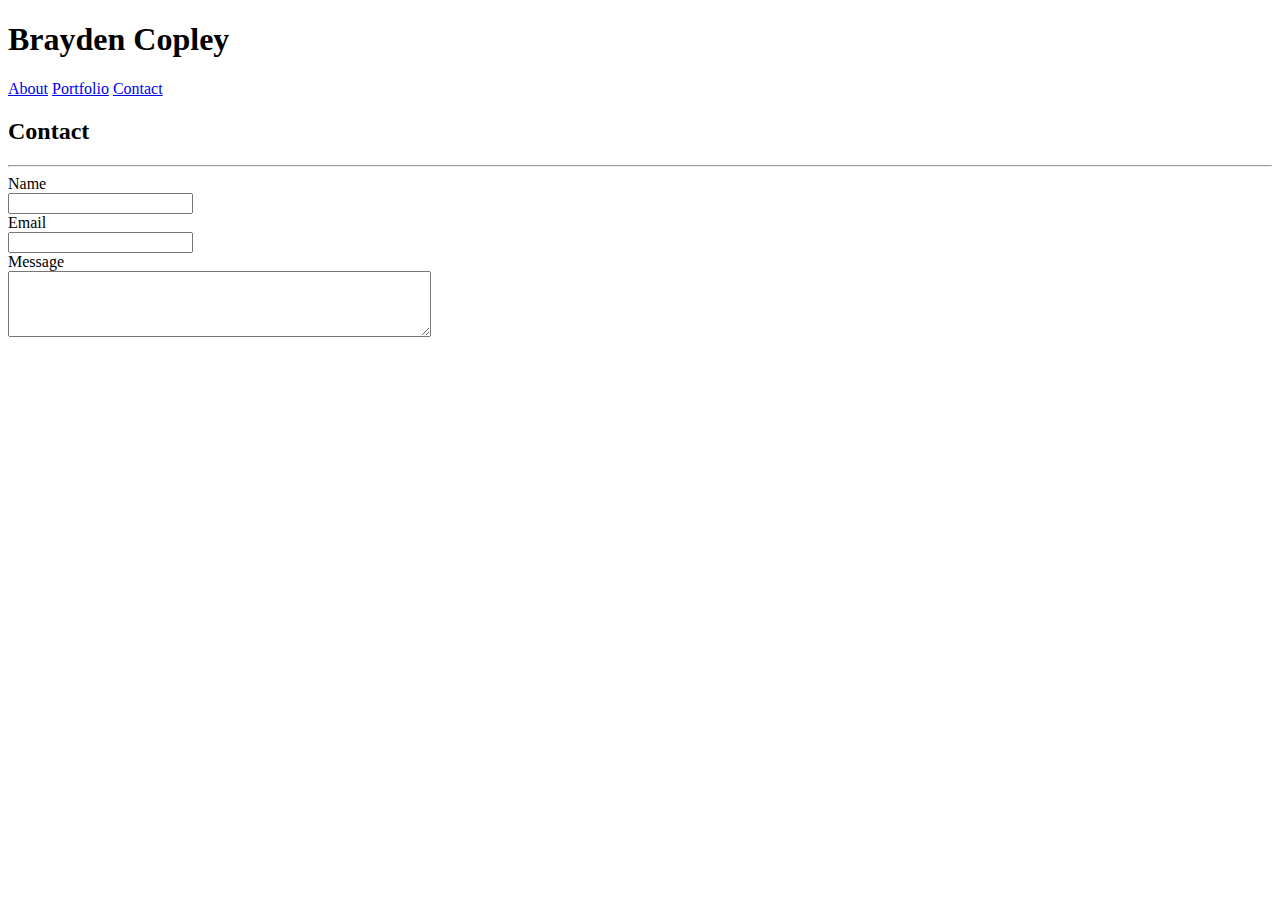
==== contact.html @ 3561ee1a "first version of html files" ====
<!DOCTYPE html>
<html charset: UTF-8>
    <head>
        <title>Brayden Copley-Portfolio</title>
        <link rel="stylesheet" type="text/css" href="assets/css/style.css">
    </head>
    <body>
        <h1>Brayden Copley</h1>
        <a href="index.html">About</a>
        <a href="portfolio.html">Portfolio</a>
        <a href="contact.html">Contact</a>
        <h2>Contact</h2>
        <hr>
        <form>
            <label for="Name">Name</label><br>
            <input type="text" id="Name"><br>
            <label for="Email">Email</label><br>
            <input type="text" id="Email"><br>
            <label for="Message">Message</label><br>
            <textarea rows="4" cols="50" id="Message"></textarea><br>
        </form>

    </body>
</html>
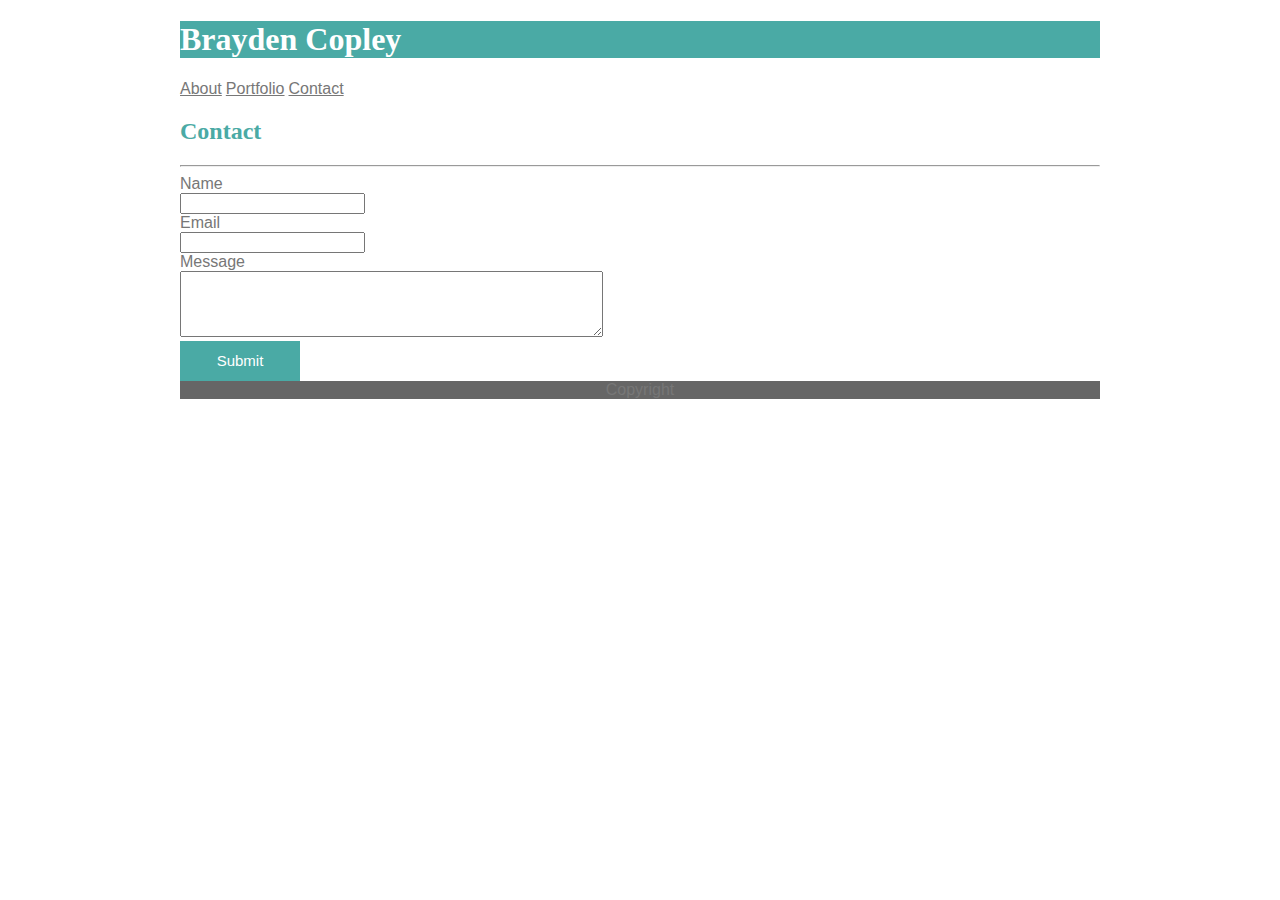
==== commit 4f69c53a: "added initial css" ====
--- a/contact.html
+++ b/contact.html
@@ -19,6 +19,8 @@
             <label for="Message">Message</label><br>
             <textarea rows="4" cols="50" id="Message"></textarea><br>
         </form>
+        <button>Submit</button>
 
     </body>
+    <footer>Copyright</footer>
 </html>--- a/assets/css/style.css
+++ b/assets/css/style.css
@@ -0,0 +1,72 @@
+body {
+    width: 920px;
+    margin: auto;
+}
+
+h1 {
+    font-family: 'Georgia', Times, Times New Roman, serif;
+    background: #4aaaa5;
+    color: #ffffff
+}
+
+a {
+    font-family: 'Arial', 'Helvetica Neue', Helvetica, sans-serif;
+    color: #777777;
+}
+
+h2 {
+    font-family: 'Georgia', Times, Times New Roman, serif;
+    color: #4aaaa5;
+}
+
+hr {
+
+}
+
+.profilepic {
+    width: 115px;
+    height: 150px;
+    float: left;
+}
+
+p {
+    font-family: 'Arial', 'Helvetica Neue', Helvetica, sans-serif;
+    color: #777777;
+}
+
+label {
+    font-family: 'Arial', 'Helvetica Neue', Helvetica, sans-serif;
+    color: #777777;
+}
+
+button {
+    font-family: 'Arial', 'Helvetica Neue', Helvetica, sans-serif;
+    font-size: 15px;
+    color: #ffffff;
+    background: #4aaaa5;
+    border: none;
+    width: 120px;
+    height: 40px;
+}
+
+.project {
+    width: 150px;
+    height: 30px;
+}
+
+h3 {
+    font-family: 'Georgia', Times, Times New Roman, serif;
+    font-size: 15px;
+    font-weight: normal;
+    background: #4aaaa5;
+    color: #ffffff;
+    text-align: center;
+    padding-top: 10px;
+}
+
+footer {
+    font-family: 'Arial', 'Helvetica Neue', Helvetica, sans-serif;
+    color: #777777;
+    background: #666666;
+    text-align: center;
+}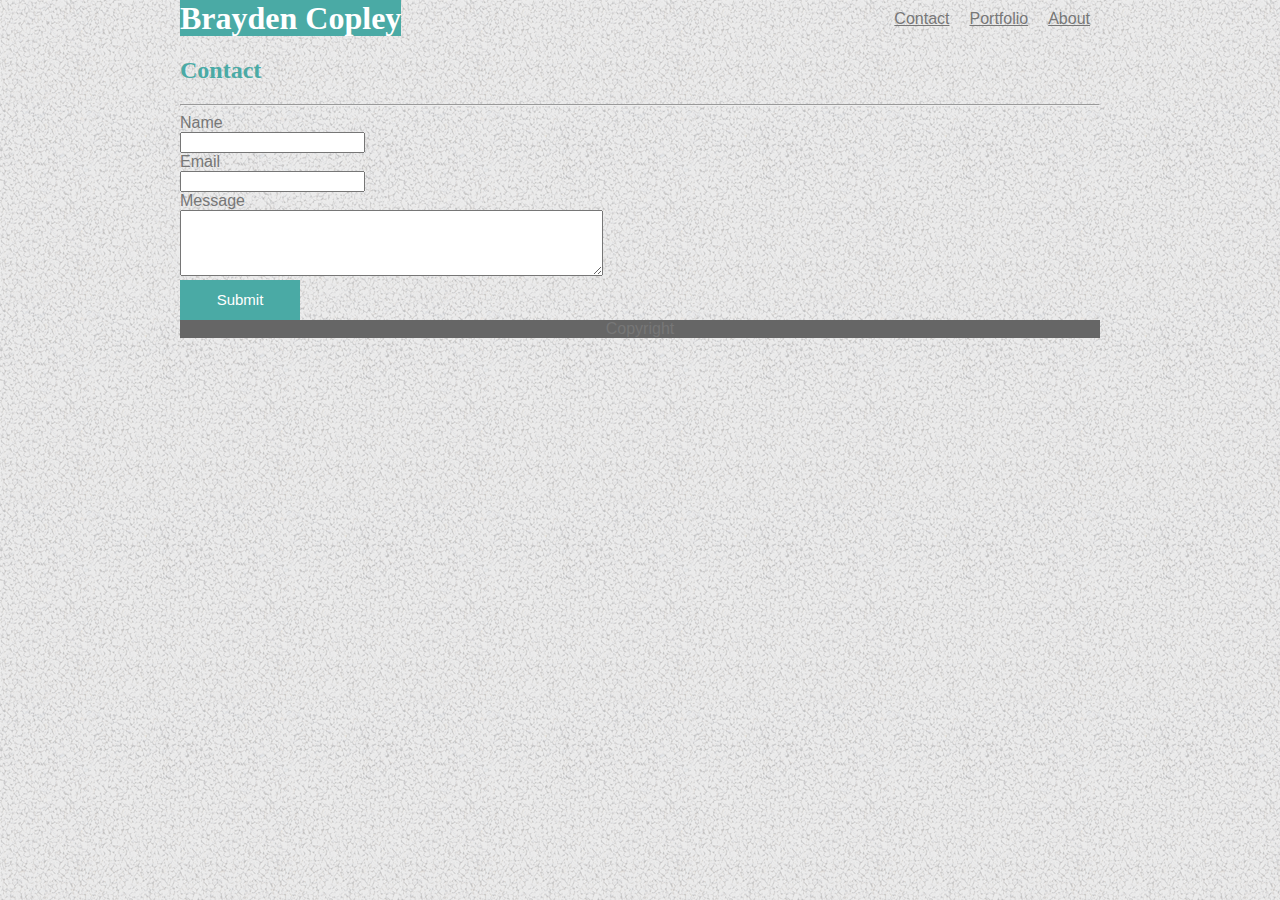
==== commit 9947ed65: "HTML and some CSS complete" ====
--- a/contact.html
+++ b/contact.html
@@ -1,5 +1,5 @@
 <!DOCTYPE html>
-<html charset: UTF-8>
+<html lang="en">
     <head>
         <title>Brayden Copley-Portfolio</title>
         <link rel="stylesheet" type="text/css" href="assets/css/style.css">
@@ -20,7 +20,8 @@
             <textarea rows="4" cols="50" id="Message"></textarea><br>
         </form>
         <button>Submit</button>
+        <footer>Copyright</footer>
 
     </body>
-    <footer>Copyright</footer>
+
 </html>--- a/assets/css/style.css
+++ b/assets/css/style.css
@@ -1,17 +1,33 @@
 body {
     width: 920px;
     margin: auto;
+    background-image: url("../images/gravel.png");
+    background-repeat: repeat;
 }
 
 h1 {
     font-family: 'Georgia', Times, Times New Roman, serif;
     background: #4aaaa5;
-    color: #ffffff
+    color: #ffffff;
+    display: inline;
+}
+
+header {
+    background: #ffffff;
+    border-color: #cccccc;
+    border-bottom-style: solid;
+    border-bottom-width: 2px;
 }
 
 a {
     font-family: 'Arial', 'Helvetica Neue', Helvetica, sans-serif;
     color: #777777;
+    float: right;
+    padding: 10px;
+}
+
+.wrapper {
+    background: #ffffff;
 }
 
 h2 {
@@ -32,6 +48,7 @@
 p {
     font-family: 'Arial', 'Helvetica Neue', Helvetica, sans-serif;
     color: #777777;
+    background: #ffffff;
 }
 
 label {
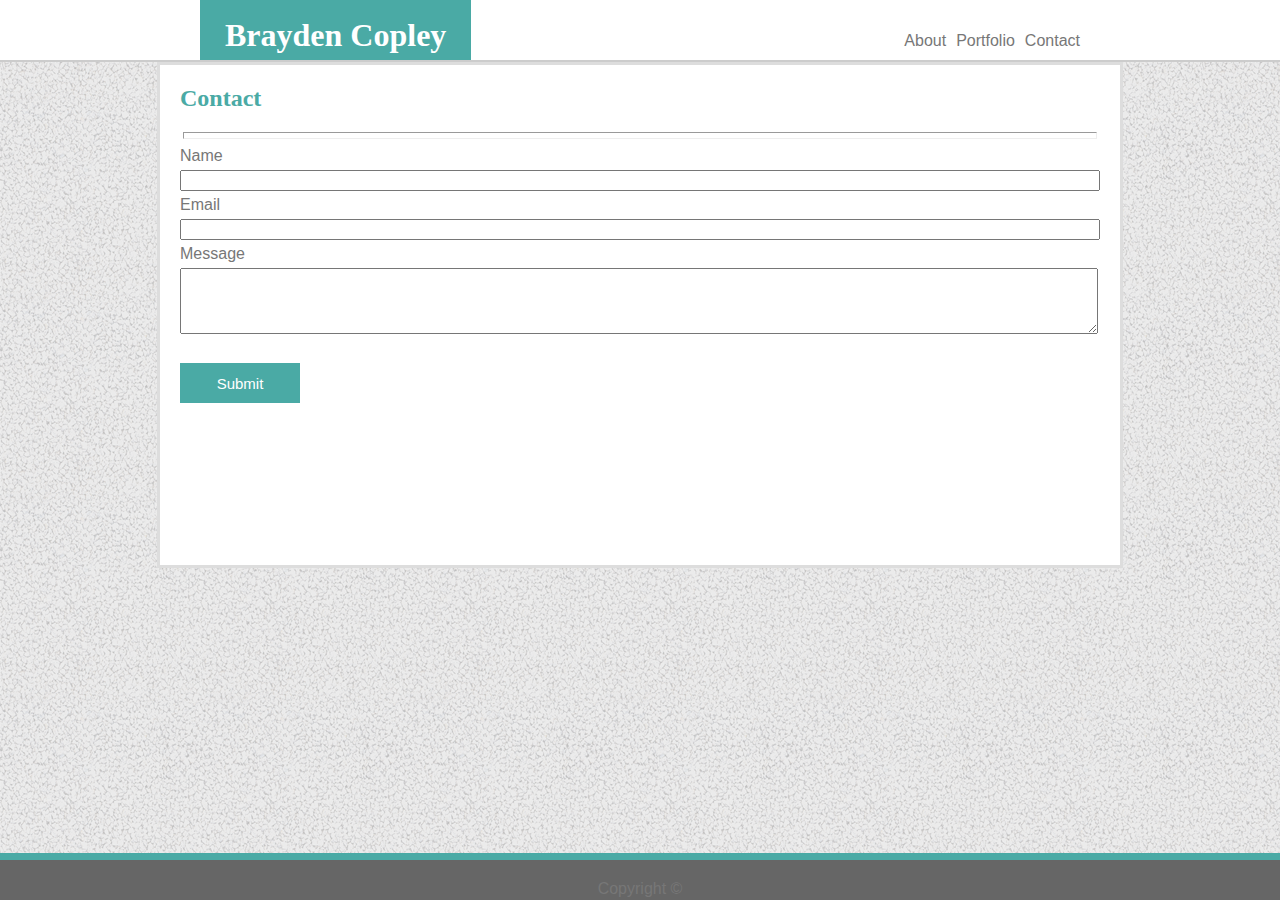
==== commit 6fea1499: "Everything working except the gallery on the portfolio page" ====
--- a/contact.html
+++ b/contact.html
@@ -5,22 +5,30 @@
         <link rel="stylesheet" type="text/css" href="assets/css/style.css">
     </head>
     <body>
-        <h1>Brayden Copley</h1>
-        <a href="index.html">About</a>
-        <a href="portfolio.html">Portfolio</a>
-        <a href="contact.html">Contact</a>
+        <header>
+            <h1>Brayden Copley</h1>
+            <div class="navbar">
+                    <ul>
+                        <li><a class="nav" href="contact.html">Contact</a></li>
+                        <li><a class="nav" href="portfolio.html">Portfolio</a></li>
+                        <li><a class="nav" href="index.html">About</a></li>
+                    </ul>
+                </div>
+        </header>
+        <div class="wrapper">
         <h2>Contact</h2>
         <hr>
-        <form>
-            <label for="Name">Name</label><br>
-            <input type="text" id="Name"><br>
-            <label for="Email">Email</label><br>
-            <input type="text" id="Email"><br>
-            <label for="Message">Message</label><br>
-            <textarea rows="4" cols="50" id="Message"></textarea><br>
-        </form>
-        <button>Submit</button>
-        <footer>Copyright</footer>
+            <form>
+                <label for="Name">Name</label><br>
+                <input type="text" id="Name"><br>
+                <label for="Email">Email</label><br>
+                <input type="text" id="Email"><br>
+                <label for="Message">Message</label><br>
+                <textarea rows="4" cols="50" id="Message"></textarea><br>
+            </form>
+            <button>Submit</button>
+        </div>
+        <footer>Copyright &copy;</footer>
 
     </body>
 
--- a/assets/css/style.css
+++ b/assets/css/style.css
@@ -1,5 +1,4 @@
 body {
-    width: 920px;
     margin: auto;
     background-image: url("../images/gravel.png");
     background-repeat: repeat;
@@ -10,6 +9,10 @@
     background: #4aaaa5;
     color: #ffffff;
     display: inline;
+    line-height: 71px;
+    padding: 25px 25px 7px 25px;
+    margin-left: 200px;
+
 }
 
 header {
@@ -17,43 +20,81 @@
     border-color: #cccccc;
     border-bottom-style: solid;
     border-bottom-width: 2px;
+    height: 60px;
+    line-height: 50px;
 }
 
-a {
+ul {
+    list-style-type: none;
+}
+
+li {
+    float: right;
+    padding-left: 10px;
+}
+
+.navbar{
+    margin-right: 200px;
+    float: right;
+}
+
+.nav {
     font-family: 'Arial', 'Helvetica Neue', Helvetica, sans-serif;
     color: #777777;
+    text-decoration: none;
     float: right;
-    padding: 10px;
 }
 
 .wrapper {
     background: #ffffff;
+    border-color: #dddddd;
+    border-width: 3px;
+    border-style: solid;
+    height: 500px;
+    width: 960px;
+    margin: auto;
 }
 
 h2 {
     font-family: 'Georgia', Times, Times New Roman, serif;
     color: #4aaaa5;
+    margin: 20px;
 }
 
 hr {
-
+    width: 95%;
+    height: 5px;
+    color: black;
 }
 
 .profilepic {
-    width: 115px;
+    width: 125px;
     height: 150px;
     float: left;
+    margin: 20px;
 }
 
 p {
     font-family: 'Arial', 'Helvetica Neue', Helvetica, sans-serif;
     color: #777777;
     background: #ffffff;
+    margin: 20px;
 }
 
 label {
     font-family: 'Arial', 'Helvetica Neue', Helvetica, sans-serif;
     color: #777777;
+    margin: 20px 20px 5px 20px;
+}
+
+input {
+    margin: 5px 20px;
+    width: 95%;
+}
+
+textarea {
+    margin: 5px 20px;
+    width: 95%;
 }
 
 button {
@@ -64,11 +105,20 @@
     border: none;
     width: 120px;
     height: 40px;
+    margin: 20px;
+}
+
+img {
+}
+
+.gallery {
+    display: inline-block;
 }
 
 .project {
     width: 150px;
     height: 30px;
+    display: inline-block;
 }
 
 h3 {
@@ -86,4 +136,12 @@
     color: #777777;
     background: #666666;
     text-align: center;
+    bottom: 0px;
+    position: fixed;
+    height: 20px;
+    width: 100%;
+    padding-top: 20px;
+    border-top-color: #4aaaa5;
+    border-top-style: solid;
+    border-top-width: 7px;
 }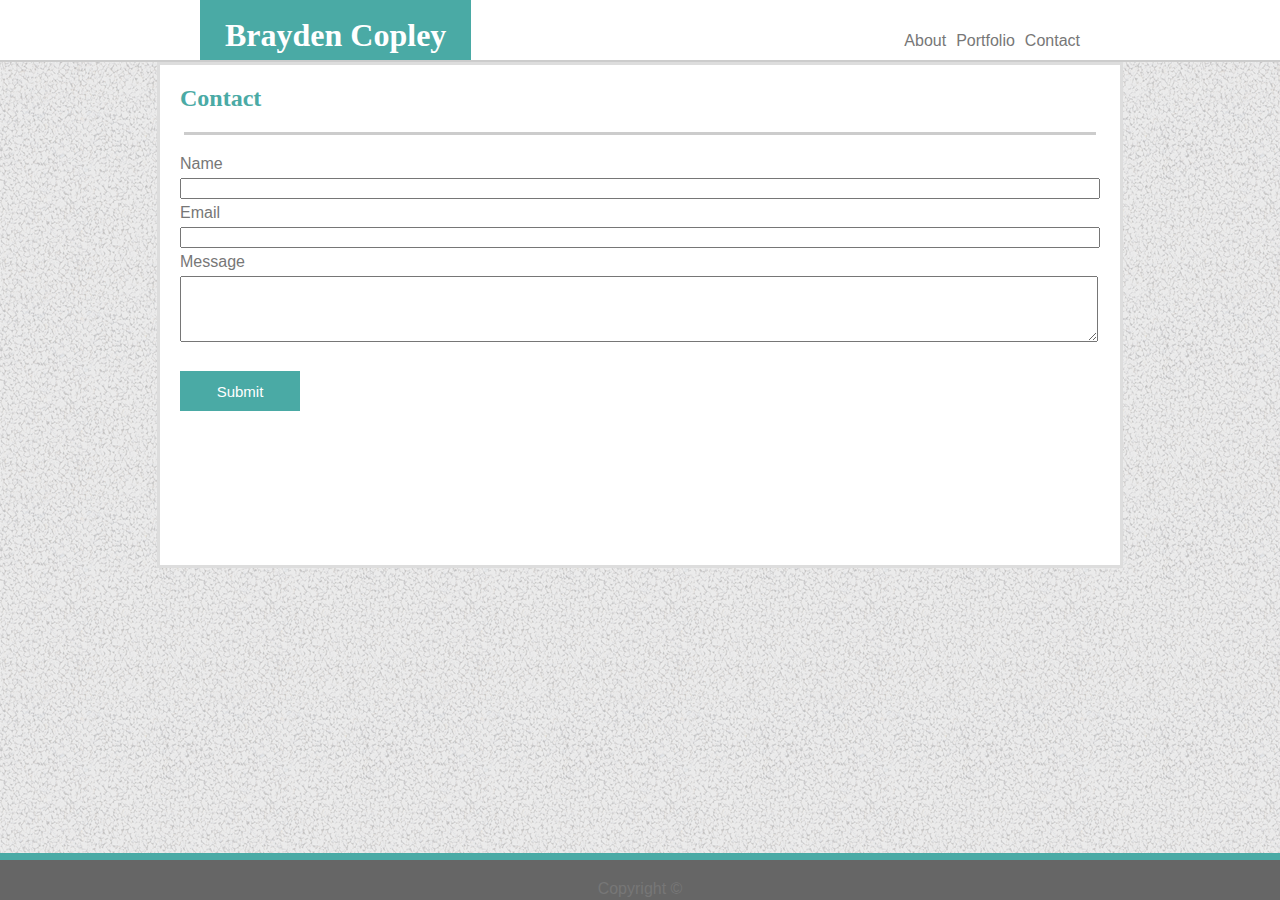
==== commit 1875cf0c: "attempting to add responsiveness. not very successfully." ====
--- a/contact.html
+++ b/contact.html
@@ -1,6 +1,7 @@
 <!DOCTYPE html>
 <html lang="en">
     <head>
+            <meta name="viewport" content="width=device-width, initial-scale=1">
         <title>Brayden Copley-Portfolio</title>
         <link rel="stylesheet" type="text/css" href="assets/css/style.css">
     </head>
@@ -17,7 +18,7 @@
         </header>
         <div class="wrapper">
         <h2>Contact</h2>
-        <hr>
+        <div class="divider"></div>
             <form>
                 <label for="Name">Name</label><br>
                 <input type="text" id="Name"><br>
--- a/assets/css/style.css
+++ b/assets/css/style.css
@@ -53,6 +53,7 @@
     height: 500px;
     width: 960px;
     margin: auto;
+    position: relative;
 }
 
 h2 {
@@ -61,17 +62,18 @@
     margin: 20px;
 }
 
-hr {
+.divider {
+    height: 3px;
     width: 95%;
-    height: 5px;
-    color: black;
+    background-color: #ccc;
+    margin: auto auto 20px;
 }
 
 .profilepic {
     width: 125px;
     height: 150px;
     float: left;
-    margin: 20px;
+    margin-right: auto 20px;
 }
 
 p {
@@ -113,6 +115,8 @@
 
 .gallery {
     display: inline-block;
+    position: absolute;
+    left: 100px;
 }
 
 .project {
@@ -129,6 +133,17 @@
     color: #ffffff;
     text-align: center;
     padding-top: 10px;
+    position: absolute;
+    bottom: 5px;
+    width: 100%;
+}
+
+
+.gallery > div {
+    position: relative;
+    width: 150px;
+    display: inline-block;
+    margin: 20px;
 }
 
 footer {
@@ -144,4 +159,54 @@
     border-top-color: #4aaaa5;
     border-top-style: solid;
     border-top-width: 7px;
-}+}
+
+@media (max-width: 980px) {
+    h1 {
+      margin-left: 20px;
+    }
+  
+  }
+  
+  @media (max-width: 768px) {
+    .container{
+      max-width: 748px;
+    }
+  
+    nav{
+      margin-right: 20px;
+    }
+  
+    .work {
+      margin: 20px 30px 25px 30px;
+    }
+  }
+  
+  @media (max-width: 640px) {
+    #masthead {
+      position: static;
+    }
+  
+    #main-container {
+      padding-top: 0;
+    }
+    
+    #logo {
+      width: 100%;
+    }
+  
+    nav {
+      width: 100%;
+      text-align: center;
+    }
+  
+    .auth-image {
+      width: 100%;
+    }
+  
+    .work {
+      width: 100%;
+      margin: 25px auto;
+    }
+  }
+  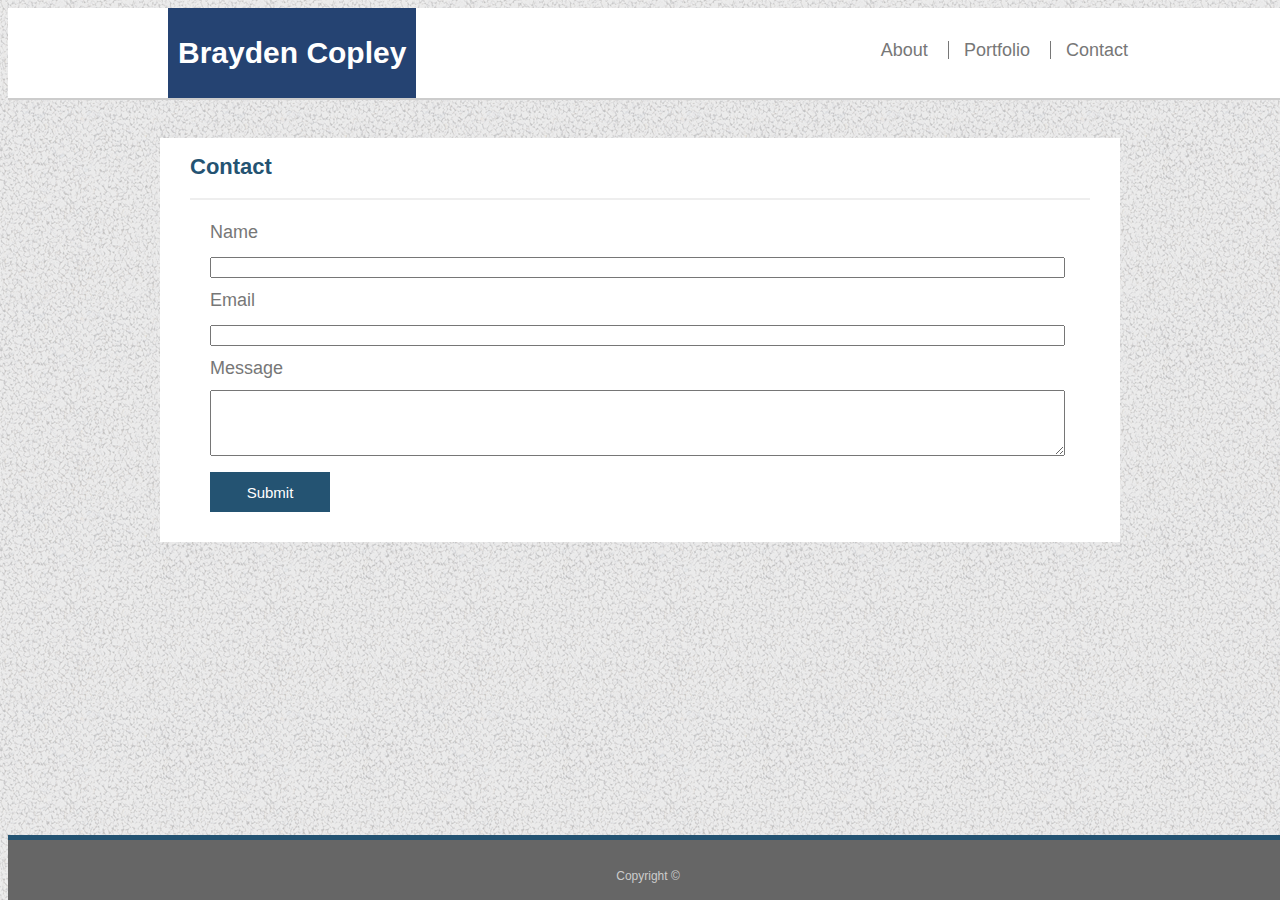
==== commit edbe3b49: "Added responsiveness, and changed color scheme." ====
--- a/contact.html
+++ b/contact.html
@@ -1,24 +1,24 @@
 <!DOCTYPE html>
 <html lang="en">
     <head>
-            <meta name="viewport" content="width=device-width, initial-scale=1">
+        <meta name="viewport" content="width=device-width, initial-scale=1">
         <title>Brayden Copley-Portfolio</title>
         <link rel="stylesheet" type="text/css" href="assets/css/style.css">
     </head>
     <body>
-        <header>
-            <h1>Brayden Copley</h1>
-            <div class="navbar">
-                    <ul>
-                        <li><a class="nav" href="contact.html">Contact</a></li>
-                        <li><a class="nav" href="portfolio.html">Portfolio</a></li>
-                        <li><a class="nav" href="index.html">About</a></li>
-                    </ul>
-                </div>
+        <header id = "masthead">
+            <div class="container">
+                <a href = "index.html" id="logo">Brayden Copley</a>
+                <nav>
+                    <a href="index.html">About</a>
+                    <a href="portfolio.html">Portfolio</a>
+                    <a href="contact.html">Contact</a>
+                </nav>
+            </div>
         </header>
-        <div class="wrapper">
-        <h2>Contact</h2>
-        <div class="divider"></div>
+        <div id = "mainContainer" class="container">
+            <section class = "mainSection">
+            <h2>Contact</h2>
             <form>
                 <label for="Name">Name</label><br>
                 <input type="text" id="Name"><br>
@@ -28,6 +28,7 @@
                 <textarea rows="4" cols="50" id="Message"></textarea><br>
             </form>
             <button>Submit</button>
+        </section>
         </div>
         <footer>Copyright &copy;</footer>
 
--- a/assets/css/style.css
+++ b/assets/css/style.css
@@ -1,87 +1,191 @@
+/* overall---------------------------------------------- */
+
 body {
-    margin: auto;
-    background-image: url("../images/gravel.png");
-    background-repeat: repeat;
+    background-image: url("../images/gravel.png"); 
+    background-repeat: repeat; 
+    /* background: #ffffff; */
+    color: #777777;
+    font-family: 'Arial', 'Helvetica Neue', Helvetica, sans-serif;
+    font-size: 18px;
+    line-height: 34px;
+}
+
+* {
+    box-sizing: border-box;
+}
+
+ /* general------------------------------------------------- */
+
+ .container {
+     clear: both;
+     max-width: 960px;
+     margin: 0 auto;
+     width: 100%;
+ }
+
+h1, h2, h3, p {
+    margin-bottom: 20px;
+}
+
+h1, h2, h3 {
+    font-family: 'Arial', 'Helvetica Neue', Helvetica, sans-serif;
+    font-weight: 700;
+    color: #245372;
 }
 
 h1 {
-    font-family: 'Georgia', Times, Times New Roman, serif;
-    background: #4aaaa5;
-    color: #ffffff;
-    display: inline;
-    line-height: 71px;
-    padding: 25px 25px 7px 25px;
-    margin-left: 200px;
-
-}
-
-header {
+    border-bottom: 3px;
+    border-bottom-color: #dddddd;
+    border-bottom-style: solid;
+    font-size: 30px;
+    line-height: 49px;
+    padding-bottom: 20px;
+}
+
+h2, h3 {
+    font-size: 22px;
+}
+
+p:last-child {
+    margin-bottom: 0;
+}
+
+/* header---------------------------------------------------- */
+ 
+#masthead {
     background: #ffffff;
-    border-color: #cccccc;
+    border-bottom-color: #cccccc;
     border-bottom-style: solid;
     border-bottom-width: 2px;
-    height: 60px;
-    line-height: 50px;
-}
-
-ul {
-    list-style-type: none;
-}
-
-li {
+    margin: 0 0 15px 0;
+    overflow: auto;
+    position: fixed;
+    width: 100%;
+    z-index: 99;
+}
+
+#logo {
+    background: #254372;
+    color: #ffffff;
+    float: left;
+    font-family: 'Arial', 'Helvetica Neue', Helvetica, sans-serif;
+    font-size: 30px;
+    font-weight: 700;
+    height: 90px;
+    line-height: 90px;
+    padding: 0 10px;
+    text-align: center;
+    text-decoration: none;
+    width: 250 px;
+}
+
+nav {
     float: right;
-    padding-left: 10px;
-}
-
-.navbar{
-    margin-right: 200px;
-    float: right;
-}
-
-.nav {
-    font-family: 'Arial', 'Helvetica Neue', Helvetica, sans-serif;
+    margin-top: 25px;
+}
+
+nav a {
     color: #777777;
+    border-color: #777777;
+    border-left: 1px solid;
+    display: inline-block;
+    line-height: 18px;
+    margin-left: 15px;
+    padding-left: 15px;
     text-decoration: none;
-    float: right;
-}
-
-.wrapper {
+}
+
+nav a:first-child {
+    border-left: 0 none;
+}
+
+
+/* footer------------------------------------------------------- */
+
+footer {
+    
+    background: #666666;
+    border-top-color: #245372;
+    border-top-style: solid;
+    border-top-width: 5px;
+    bottom: 0px;
+    clear: both;
+    color: #cccccc;
+    font-family: 'Arial', 'Helvetica Neue', Helvetica, sans-serif;
+    font-size: 12px;
+    height: 50px;
+    line-height: 12px;
+    position: fixed;
+    padding: 30px 0;
+    text-align: center;
+    width: 100%;
+}
+
+h3, h2 {
+    padding-bottom: 20px;
+    margin-bottom: 15px;
+    line-height: 22px;
+    border-bottom: 2px solid #eeeeee;
+  }
+
+/* Main Section--------------------------------------------------- */
+
+#mainContainer {
+    padding-top: 130px;
+    min-height: (100vh - 70px);
+}
+
+.mainSection {
     background: #ffffff;
-    border-color: #dddddd;
-    border-width: 3px;
+    /* border-color: #dddddd;
     border-style: solid;
-    height: 500px;
-    width: 960px;
-    margin: auto;
+    border-width: 1px; */
+    float: left;
+    margin: 0 0 40px;
+    max-width: 960px;
+    padding: 30px;
+    padding-top: 0px;
+    width: 100%;
+}
+
+.profilepic {
+    float: left;
+    height: auto;
+    margin-top: 10px;
+    margin-right: 25px;
+    width: 150px;
+}
+
+/* Portfolio Page-------------------------------------------------- */
+
+.gallery {
+    float: left;
+    margin: 20px 30px 25px 30px;
+    overflow: auto;
     position: relative;
-}
-
-h2 {
-    font-family: 'Georgia', Times, Times New Roman, serif;
-    color: #4aaaa5;
-    margin: 20px;
-}
-
-.divider {
-    height: 3px;
-    width: 95%;
-    background-color: #ccc;
-    margin: auto auto 20px;
-}
-
-.profilepic {
-    width: 125px;
-    height: 150px;
-    float: left;
-    margin-right: auto 20px;
-}
-
-p {
-    font-family: 'Arial', 'Helvetica Neue', Helvetica, sans-serif;
-    color: #777777;
-    background: #ffffff;
-    margin: 20px;
-}
+    width: 175px;
+}
+
+.gallery img {
+    width: 100%;
+    border: 0 none;
+  }
+
+.gallery h3 {
+    position: absolute;
+    background: #245372;
+    border-bottom: 0;
+    bottom: 20px;
+    color: #ffffff;
+    font-weight: 300;
+    line-height: 30px;
+    margin-bottom: 0;
+    padding: 10px;
+    text-align: center;
+    width: 100%;
+}
+
+/* Contact Page-------------------------------------- */
 
 label {
     font-family: 'Arial', 'Helvetica Neue', Helvetica, sans-serif;
@@ -103,67 +207,18 @@
     font-family: 'Arial', 'Helvetica Neue', Helvetica, sans-serif;
     font-size: 15px;
     color: #ffffff;
-    background: #4aaaa5;
+    background: #245372;
     border: none;
     width: 120px;
     height: 40px;
-    margin: 20px;
-}
-
-img {
-}
-
-.gallery {
-    display: inline-block;
-    position: absolute;
-    left: 100px;
-}
-
-.project {
-    width: 150px;
-    height: 30px;
-    display: inline-block;
-}
-
-h3 {
-    font-family: 'Georgia', Times, Times New Roman, serif;
-    font-size: 15px;
-    font-weight: normal;
-    background: #4aaaa5;
-    color: #ffffff;
-    text-align: center;
-    padding-top: 10px;
-    position: absolute;
-    bottom: 5px;
-    width: 100%;
-}
-
-
-.gallery > div {
-    position: relative;
-    width: 150px;
-    display: inline-block;
-    margin: 20px;
-}
-
-footer {
-    font-family: 'Arial', 'Helvetica Neue', Helvetica, sans-serif;
-    color: #777777;
-    background: #666666;
-    text-align: center;
-    bottom: 0px;
-    position: fixed;
-    height: 20px;
-    width: 100%;
-    padding-top: 20px;
-    border-top-color: #4aaaa5;
-    border-top-style: solid;
-    border-top-width: 7px;
-}
-
-@media (max-width: 980px) {
-    h1 {
-      margin-left: 20px;
+    margin-left: 20px;
+    /* margin: 20px; */
+}
+
+
+   @media (max-width: 980px) {
+    nav {
+      margin-right: 20px;
     }
   
   }
@@ -177,18 +232,20 @@
       margin-right: 20px;
     }
   
-    .work {
-      margin: 20px 30px 25px 30px;
+    .gallery {
+      margin: 20px 10px 25px 10px;
+      width: 300px;
     }
   }
   
   @media (max-width: 640px) {
     #masthead {
       position: static;
-    }
-  
-    #main-container {
-      padding-top: 0;
+      margin-bottom: 10px;
+    }
+  
+    #mainContainer {
+      padding-top: 10px;
     }
     
     #logo {
@@ -204,7 +261,7 @@
       width: 100%;
     }
   
-    .work {
+    .gallery {
       width: 100%;
       margin: 25px auto;
     }
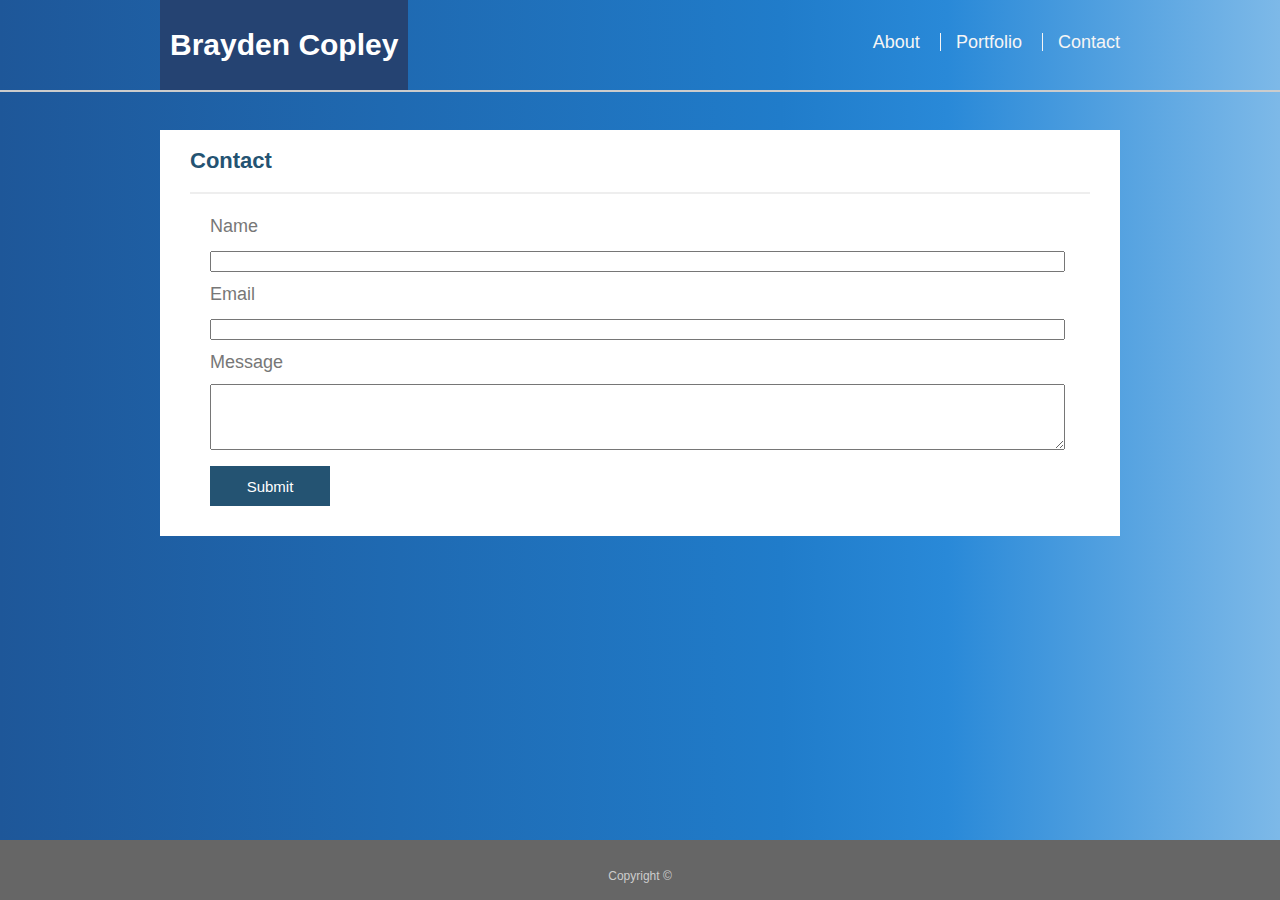
==== commit 2cbd31ea: "CSS reset included. Color scheme change. Font change. Minor adjustments overall." ====
--- a/contact.html
+++ b/contact.html
@@ -3,6 +3,7 @@
     <head>
         <meta name="viewport" content="width=device-width, initial-scale=1">
         <title>Brayden Copley-Portfolio</title>
+        <link rel="stylesheet" type="text/css" href="assets/css/reset.css">
         <link rel="stylesheet" type="text/css" href="assets/css/style.css">
     </head>
     <body>
--- a/assets/css/style.css
+++ b/assets/css/style.css
@@ -1,9 +1,16 @@
 /* overall---------------------------------------------- */
 
 body {
-    background-image: url("../images/gravel.png"); 
-    background-repeat: repeat; 
+    /* background-image: url("../images/gravel.png"); 
+    background-repeat: repeat;  */
     /* background: #ffffff; */
+/* Gradient-------------------------------------- */
+background: #1e5799; /* Old browsers */
+background: -moz-linear-gradient(left, #1e5799 0%, #207cca 61%, #2989d8 74%, #7db9e8 100%); /* FF3.6-15 */
+background: -webkit-linear-gradient(left, #1e5799 0%,#207cca 61%,#2989d8 74%,#7db9e8 100%); /* Chrome10-25,Safari5.1-6 */
+background: linear-gradient(to right, #1e5799 0%,#207cca 61%,#2989d8 74%,#7db9e8 100%); /* W3C, IE10+, FF16+, Chrome26+, Opera12+, Safari7+ */
+filter: progid:DXImageTransform.Microsoft.gradient( startColorstr='#1e5799', endColorstr='#7db9e8',GradientType=1 ); /* IE6-9 */
+/* ---------------------------------------------------- */
     color: #777777;
     font-family: 'Arial', 'Helvetica Neue', Helvetica, sans-serif;
     font-size: 18px;
@@ -42,6 +49,8 @@
     padding-bottom: 20px;
 }
 
+h2 {padding-top: 20px;}
+
 h2, h3 {
     font-size: 22px;
 }
@@ -53,7 +62,14 @@
 /* header---------------------------------------------------- */
  
 #masthead {
-    background: #ffffff;
+    /* background: #ffffff; */
+    /* Gradient------------------------------------------ */
+    background: #1e5799; /* Old browsers */
+    background: -moz-linear-gradient(left, #1e5799 0%, #207cca 61%, #2989d8 74%, #7db9e8 100%); /* FF3.6-15 */
+    background: -webkit-linear-gradient(left, #1e5799 0%,#207cca 61%,#2989d8 74%,#7db9e8 100%); /* Chrome10-25,Safari5.1-6 */
+    background: linear-gradient(to right, #1e5799 0%,#207cca 61%,#2989d8 74%,#7db9e8 100%); /* W3C, IE10+, FF16+, Chrome26+, Opera12+, Safari7+ */
+    filter: progid:DXImageTransform.Microsoft.gradient( startColorstr='#1e5799', endColorstr='#7db9e8',GradientType=1 ); /* IE6-9 */
+    /* -------------------------------------------------- */
     border-bottom-color: #cccccc;
     border-bottom-style: solid;
     border-bottom-width: 2px;
@@ -85,7 +101,7 @@
 }
 
 nav a {
-    color: #777777;
+    color: whitesmoke;
     border-color: #777777;
     border-left: 1px solid;
     display: inline-block;
@@ -105,9 +121,9 @@
 footer {
     
     background: #666666;
-    border-top-color: #245372;
+    /* border-top-color: #245372;
     border-top-style: solid;
-    border-top-width: 5px;
+    border-top-width: 5px; */
     bottom: 0px;
     clear: both;
     color: #cccccc;
@@ -160,7 +176,7 @@
 
 .gallery {
     float: left;
-    margin: 20px 30px 25px 30px;
+    margin: 10px 30px 10px 30px;
     overflow: auto;
     position: relative;
     width: 175px;
